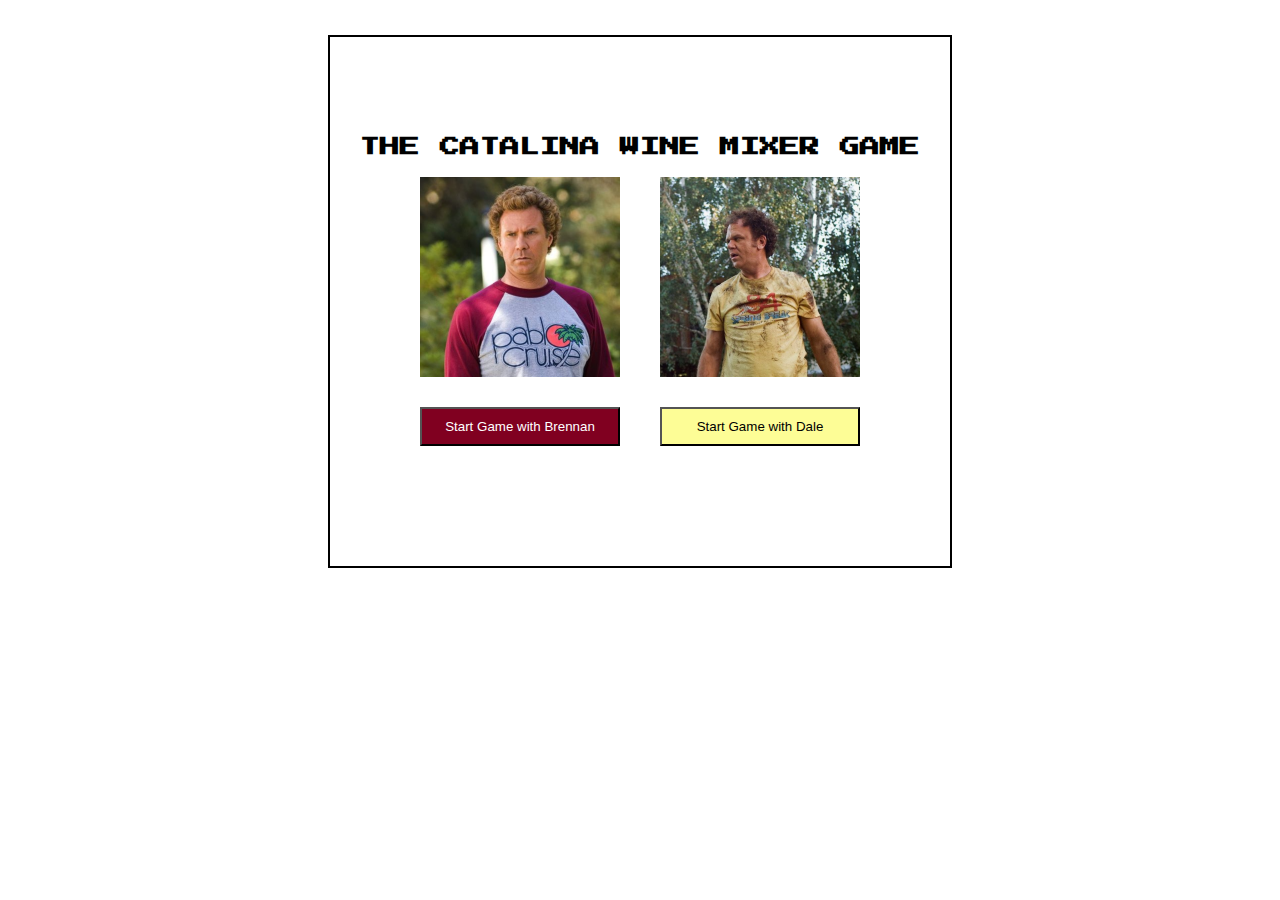
==== views/index.html @ f9fbd069 "added new div to contain the game hud bar and game title + added new styling to ensure that the scre" ====
<!DOCTYPE html>
<html lang="en">
<head>
  <meta charset="UTF-8">
  <meta http-equiv="X-UA-Compatible" content="IE=edge">
  <meta name="viewport" content="width=device-width, initial-scale=1.0">
  <link rel="stylesheet" href="/styles/main.css">
  <link href="https://fonts.googleapis.com/css2?family=Nunito:wght@200&family=Press+Start+2P&display=swap" rel="stylesheet">
  <title>The Catalina Wine Mixer</title>
</head>
<body>
  <main>
    <!-- LANDING PAGE -->
    <section class="landing-page-section">
      <h1>THE CATALINA WINE MIXER GAME</h1>
      <div class="character-selection">
        <div class="character-container">
          <div>
            <img src="/assets/images/brennan-profile-image.png" alt="">
          </div>
          <button class="startBtnBrennan">Start Game with Brennan</button>
        </div>
        <div class="character-container">
          <div>
            <img src="/assets/images/dale-profile-image.png" alt="">
          </div>
          <button class="startBtnDale">Start Game with Dale</button>
        </div>
      </div>
    </section>
    <!-- GAME SCREEN -->
    <section class="display-game-section hide">
      <div class="game-header-bar">
        <div class="game-title">
          <h2>The 2022 Catalina Wine Mixer</h2>
        </div>
        <div class="hud-bar-section">
          <div class="player-score">
            <h2>Player Score: <span id='playerScore'>0</span></h2>
          </div>
          <div class="count-down-timer">
            <h2>Time Left: <span id="countDownTimer">Get Ready!</span></h2>
          </div>
          <div class="game-buttons">
            <button id="restartBtn">Restart Game</button>
          </div>
        </div>
      </div>
      <div class="grid-wrapper">
        <div class="grid">
        </div>
      </div>
    </section>
    <!-- MINI GAMES -->
    <section class="mini-game-section hide">
      <div class="mini-game-grid-wrapper">
        <div class="mini-game-display">
          <h2>MINI GAME: Derek needs his numbers!</h2>
          <h3>Solve all the below questions to continue!</h3>
          <p class="mini-game-explanation">Derek needs to know how the day is going and is asking Brennan to give him some random calculations immediately or Randy will eat his ass!!!</p>
          <div class="questionBox">
            <p>What is 
              <span id="numOne">1</span> 
              + 
              <span id="numTwo">1</span> 
              = 
              <input id="questionOneAnswer" type='number' placeholder="Type Answer Here">
              <input type="submit" id="submitBtn">
              <span id="correctOne" class="hide">Correct</span>
              <span id="incorrectOne" class="hide">Wrong!</span>
            </p>
          </div>        
        </div>
      </div>
    </section>
  </main>
  <audio id="audio" class="hide" controls style="display:none">
    <source src="/assets/soundeffects/champagnecork.mp3" type="audio/mpeg"> Your browser does not support the audio element.
  </audio>
  <script src="/scripts/game-logic.js"></script>
</body>
</html>
---- styles/main.css ----
* {
  box-sizing: border-box;
  margin: 0;
  padding: 0;
}

html, body {
  font-family: 'Press Start 2P', cursive;
  height: 100%;
  overflow: hidden;
}

h1 {
  font-size: 20px;
}

h2 {
  font-size: 16px;
}

main {
  display: flex;
  flex-direction: column;
  justify-content: center;
  align-items: center;
}

/* BUTTONS */

.startBtnDale {
  padding: 10px 10px;
  background-color: #fdfd96;
  color: #000;
  margin-top: 30px;
  cursor: pointer;
}

.startBtnDale:hover {
  opacity: 0.7;
}

.startBtnBrennan {
  padding: 10px 10px;
  background-color: #800020;
  color: #fff;
  margin-top: 30px;
  cursor: pointer;
}

.startBtnBrennan:hover {
  opacity: 0.7;
}

#restartBtn {
  padding: 10px 10px;
  background-color: red;
  color: #fff;
  cursor: pointer;
}

#restartBtn:hover {
  opacity: 0.5;
}

.landing-page-section {
  display: flex;
  flex-direction: column;
  justify-content: center;
  align-items: center;
  border: 2px #000 solid;
  padding: 100px 30px;
  margin-top: 35px;
}

.display-game-section {
  padding-top: 50px;
}

.game-title {
  display: flex;
  justify-content: center;
}

.character-selection {
  display: flex;
  justify-content: center;
}

.character-container {
  display: flex;
  flex-direction: column;
  justify-content: center;
  margin: 20px;
}

.character-selection img {
  width: 200px;
  height: auto;

}

.game-header-bar {
  display: flex;
  flex-direction: column;
  justify-content: center;
  text-align: center;
  width: 1000px;
}

.hud-bar-section {
  display: flex;
  flex-direction: row;
  justify-content: space-between;
  align-items: center;
  text-align: center;
}

.hud-bar-section div {
  margin: 20px;
}

.grid-wrapper {
  width: 1000px;
  height: 600px;
}

.grid {
  align-items: center;
  display: flex;
  flex-wrap: wrap;
  height: auto;
  width: 100%;
  justify-content: center;
  border: 2px solid #000;
  background-color: #567d46;
}

.grid div {
  flex-grow: 1;
  padding: 22px;
  text-align: center;
  cursor: pointer;
  color: #fff;
  background-size: contain;
}

.hide {
  display: none;
}

.champagneBottle {
  background-image: url(/assets/images/champagne-bottle.png);
  background-position: center;
  background-repeat: no-repeat;
  position: relative;
}

.characterDale {
  background-image: url(/assets/images/Dale.png);
  background-position: center;
  background-repeat: no-repeat;
  position: relative;
}

/* MINI GAMES STYLING */

.mini-game-grid-wrapper {
  width: 1000px;
  height: 600px;
}

.mini-game-display {
  display: flex;
  flex-direction: column;
  align-items: center;
  flex-wrap: wrap;
  height: 50vh;
  width: 100%;
  justify-content: space-between;
  border: 2px solid #000;
  background-color: red;
  padding: 30px;
}

.mini-game-explanation {
  margin: 0 150px;
  text-align: center;
}

.game-lost {
  position: fixed; /* Sit on top of the page content */
  display: none; /* Hidden by default */
  width: 100%; /* Full width (cover the whole page) */
  height: 100%; /* Full height (cover the whole page) */
  top: 0;
  left: 0;
  right: 0;
  bottom: 0;
  background-color: rgba(0,0,0,0.9); /* Black background with opacity */
  z-index: 2; /* Specify a stack order in case you're using a different order for other elements */
  cursor: pointer; /* Add a pointer on hover */;
}
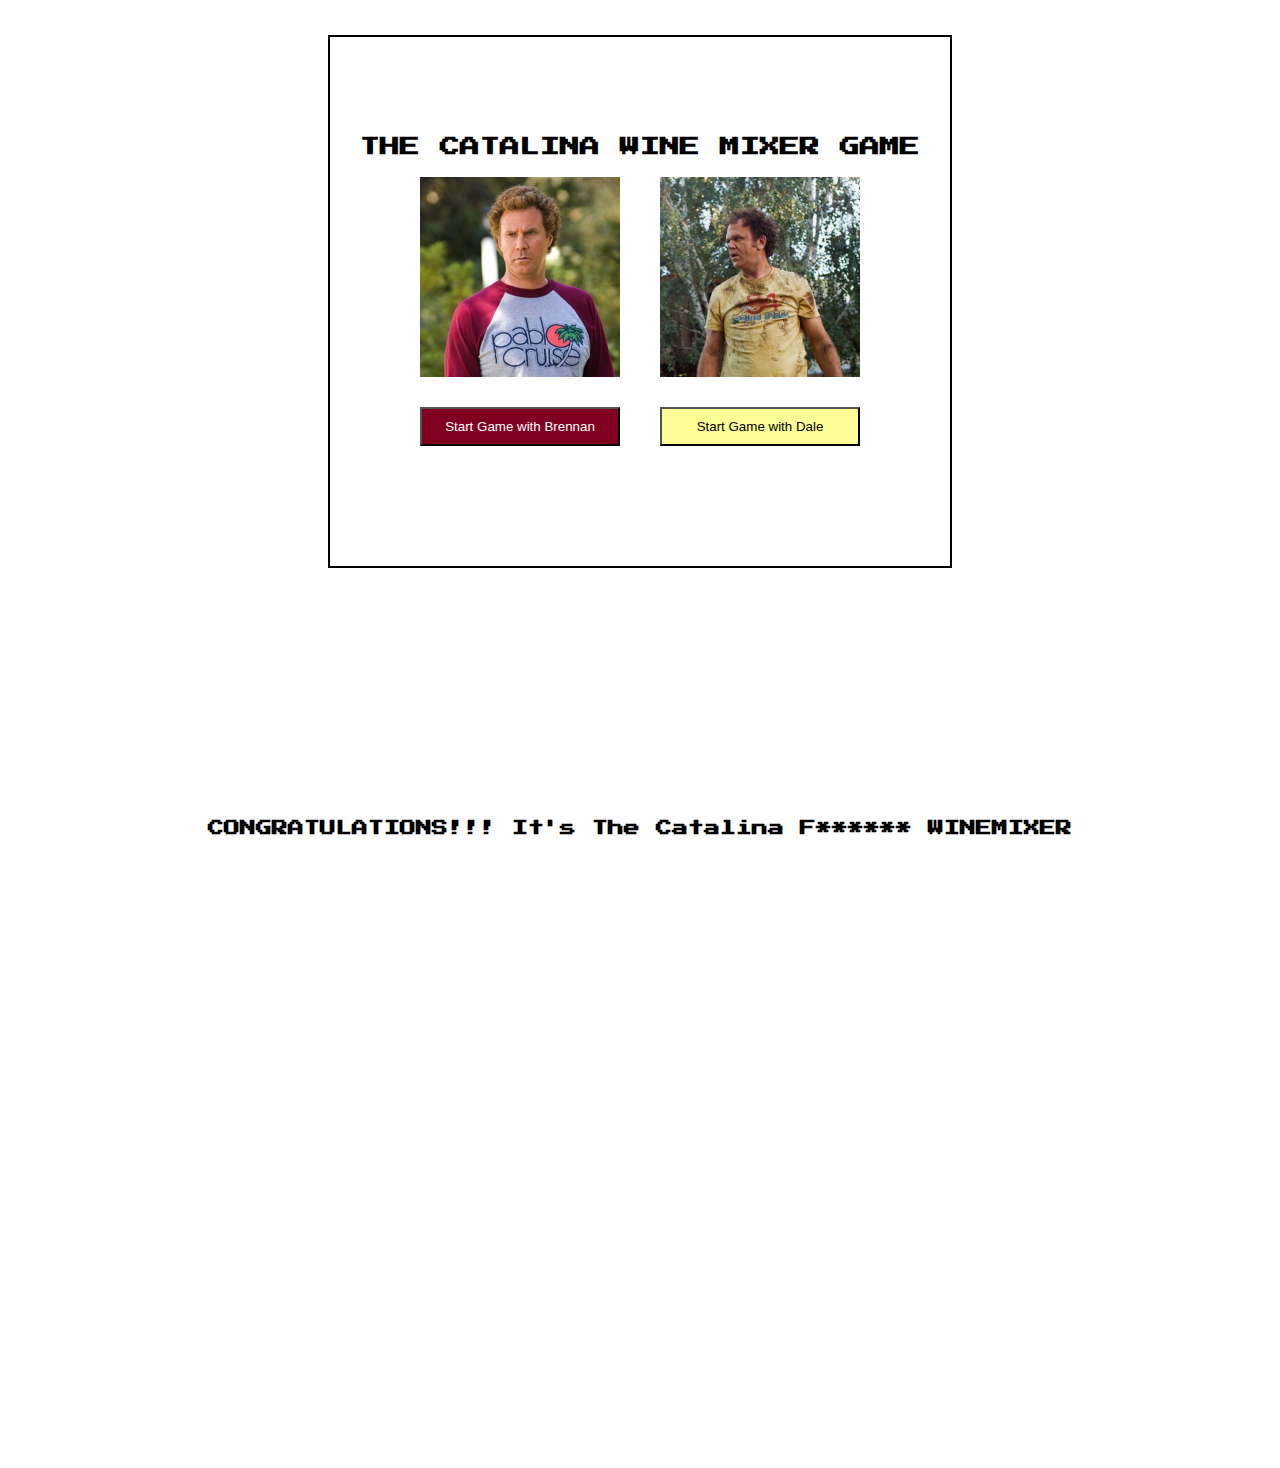
==== commit 8245efee: "added html and css for the loose screen and win screen, then connected it to the js file with logic " ====
--- a/views/index.html
+++ b/views/index.html
@@ -74,6 +74,17 @@
       </div>
     </section>
   </main>
+  <section class="win-screen-section hide">
+    <div>
+      <h2>CONGRATULATIONS!!! It's The Catalina F****** WINEMIXER</h2>
+    </div>
+    <div>
+      <iframe width="560" height="315" src="https://www.youtube.com/embed/RGB8QgwxZqw" title="YouTube video player" frameborder="0" allow="accelerometer; autoplay; clipboard-write; encrypted-media; gyroscope; picture-in-picture" allowfullscreen></iframe>
+    </div>
+    <div>
+      <p>Hint: Refresh the browser to play again</p>
+    </div>
+  </section>
   <audio id="audio" class="hide" controls style="display:none">
     <source src="/assets/soundeffects/champagnecork.mp3" type="audio/mpeg"> Your browser does not support the audio element.
   </audio>
--- a/styles/main.css
+++ b/styles/main.css
@@ -199,4 +199,16 @@
   background-color: rgba(0,0,0,0.9); /* Black background with opacity */
   z-index: 2; /* Specify a stack order in case you're using a different order for other elements */
   cursor: pointer; /* Add a pointer on hover */;
+}
+
+.win-screen-section {
+  display: flex;
+  flex-direction: column;
+  justify-content: center;
+  text-align: center;
+  height: 100%;
+}
+
+.win-screen-section h2, p {
+  margin: 25px 0;
 }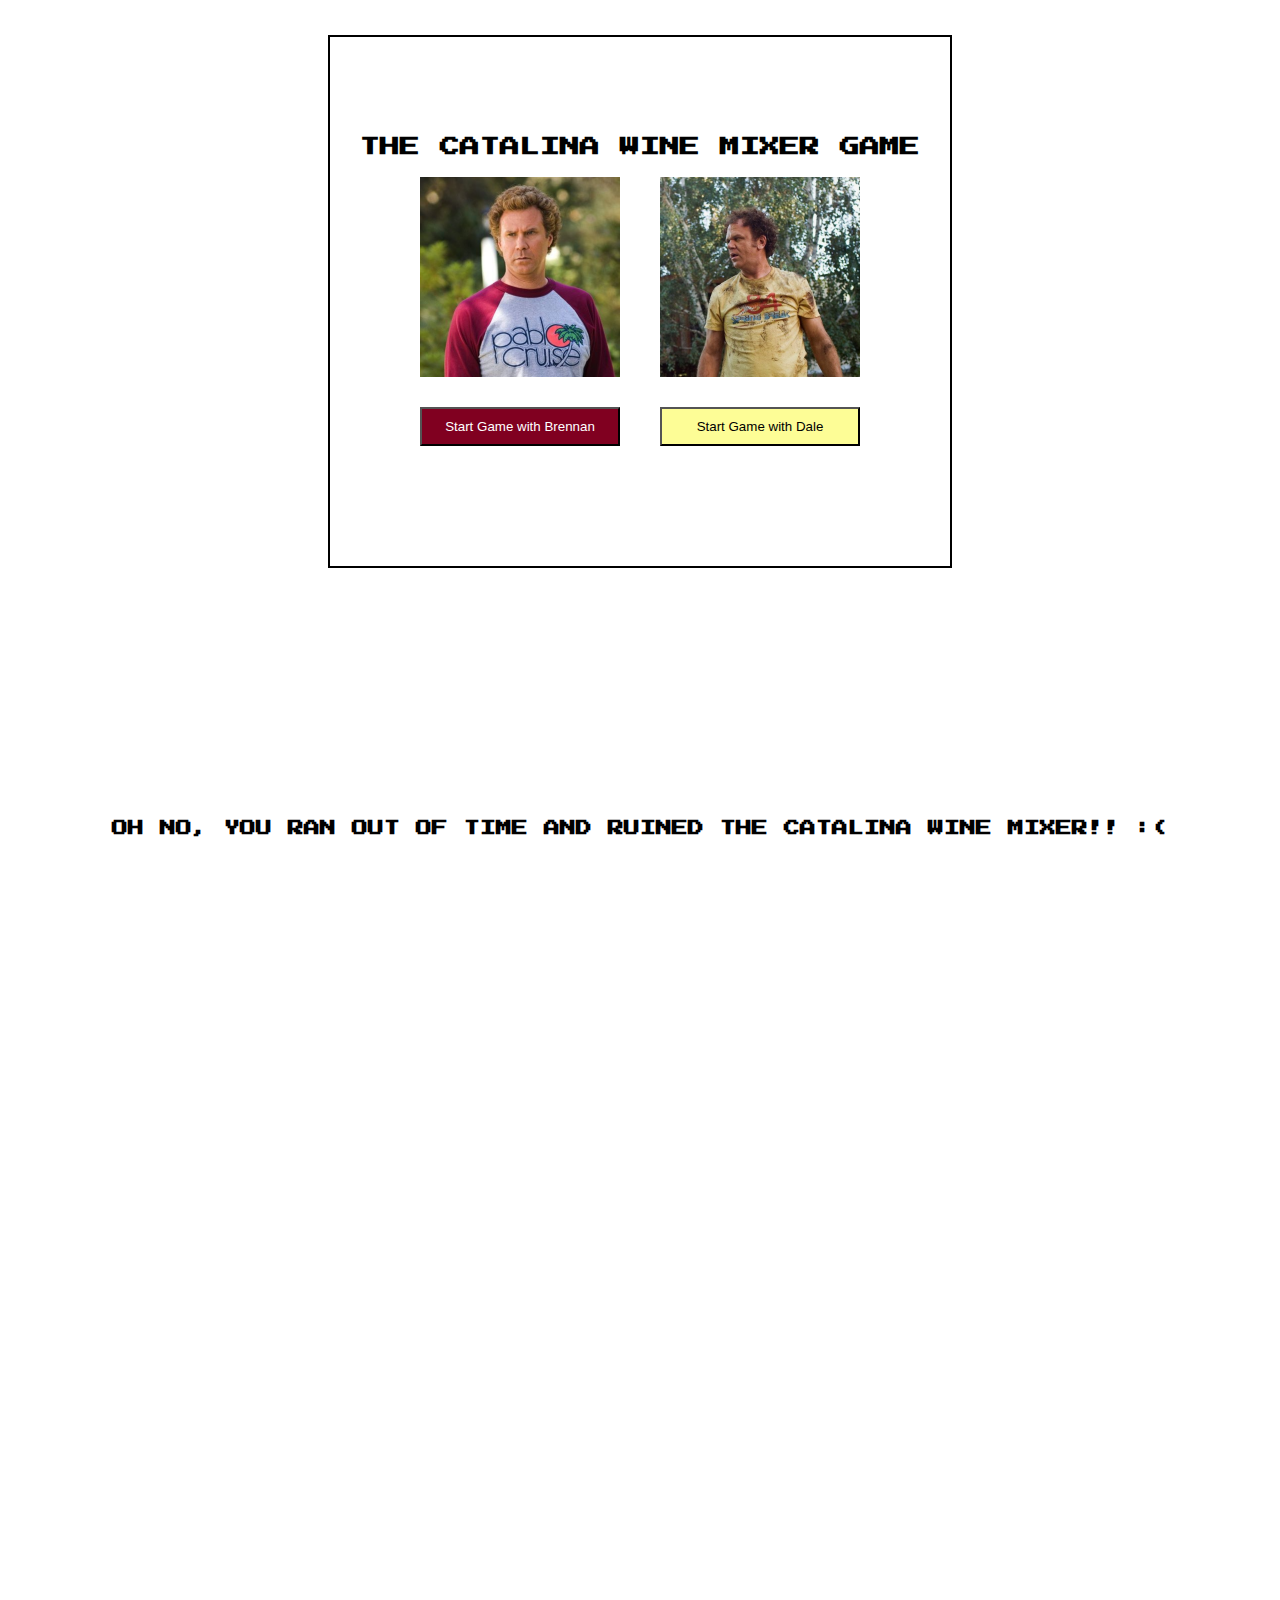
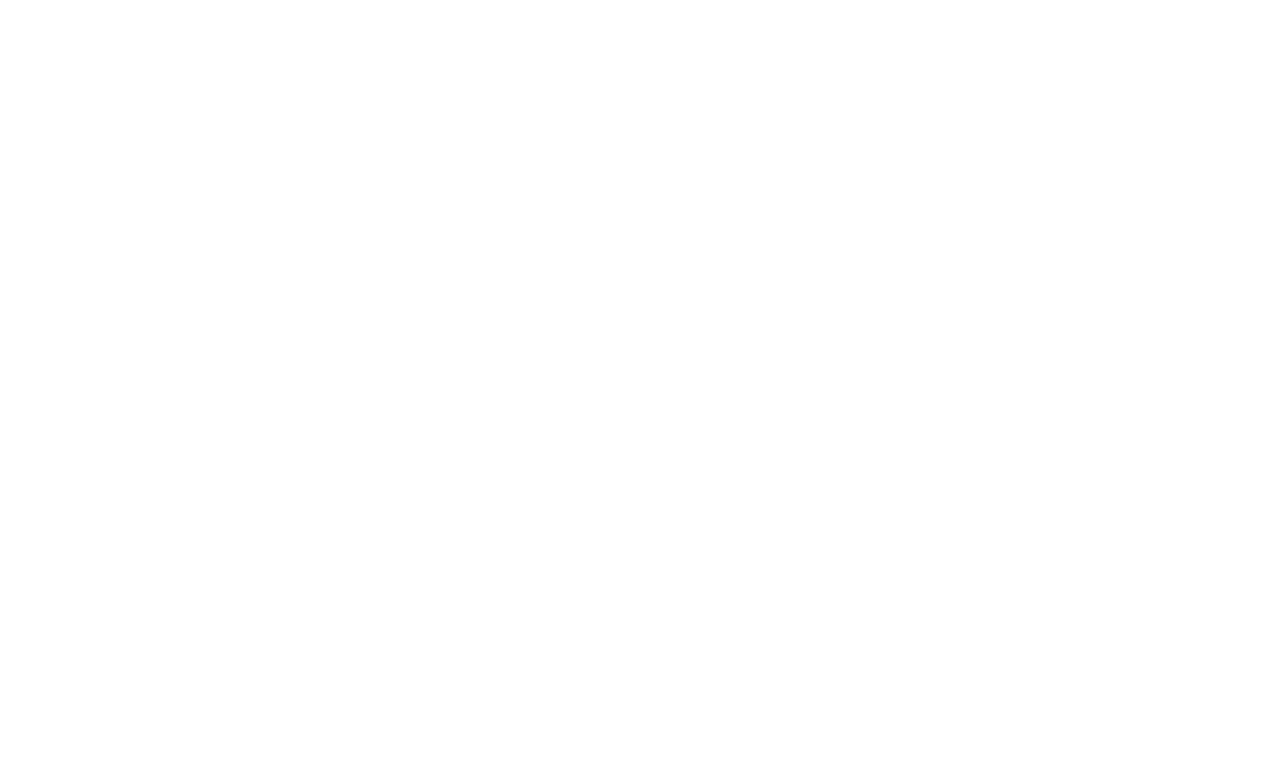
==== commit b8c4ad28: "more html and css added to show win and lose screens" ====
--- a/views/index.html
+++ b/views/index.html
@@ -74,12 +74,23 @@
       </div>
     </section>
   </main>
+  <section class="lose-screen-section hide">
+    <div>
+      <h2>OH NO, YOU RAN OUT OF TIME AND RUINED THE CATALINA WINE MIXER!! :(</h2>
+    </div>
+    <div>
+      <iframe width="560" height="315" src="https://www.youtube.com/embed/1iypuBzWzQc" title="YouTube video player" frameborder="0" allow="accelerometer; autoplay; clipboard-write; encrypted-media; gyroscope; picture-in-picture" allowfullscreen></iframe>
+    </div>
+    <div>
+      <p>Hint: Refresh the browser to play again</p>
+    </div>
+  </section>
   <section class="win-screen-section hide">
     <div>
-      <h2>CONGRATULATIONS!!! It's The Catalina F****** WINEMIXER</h2>
+      <h2>CONGRATULATIONS!! It's The Catalina Fucking Wine Mixer!</h2>
     </div>
     <div>
-      <iframe width="560" height="315" src="https://www.youtube.com/embed/RGB8QgwxZqw" title="YouTube video player" frameborder="0" allow="accelerometer; autoplay; clipboard-write; encrypted-media; gyroscope; picture-in-picture" allowfullscreen></iframe>
+      <iframe width="560" height="315" src="https://www.youtube.com/watch?v=RGB8QgwxZqw" title="YouTube video player" frameborder="0" allow="accelerometer; autoplay; clipboard-write; encrypted-media; gyroscope; picture-in-picture" allowfullscreen></iframe>
     </div>
     <div>
       <p>Hint: Refresh the browser to play again</p>
--- a/styles/main.css
+++ b/styles/main.css
@@ -201,12 +201,16 @@
   cursor: pointer; /* Add a pointer on hover */;
 }
 
-.win-screen-section {
+.lose-screen-section, .win-screen-section {
   display: flex;
   flex-direction: column;
   justify-content: center;
   text-align: center;
   height: 100%;
+}
+
+.lose-screen-section h2, p {
+  margin: 25px 0;
 }
 
 .win-screen-section h2, p {
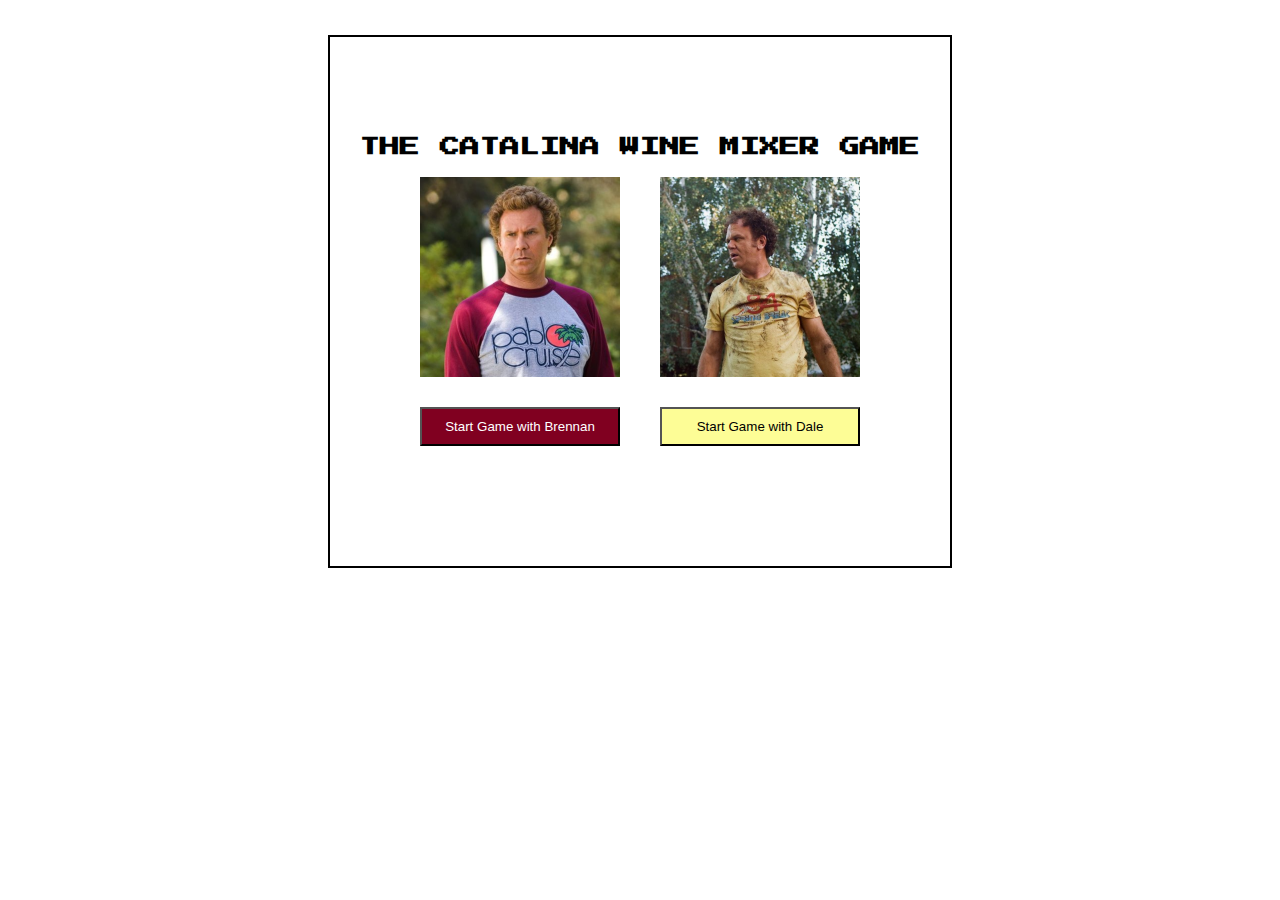
==== commit fd1d639c: "fixed some styling issues and changed the number of cells to be 176 so that the cells in each rows a" ====
--- a/views/index.html
+++ b/views/index.html
@@ -74,7 +74,7 @@
       </div>
     </section>
   </main>
-  <section class="lose-screen-section hide">
+  <div class="lose-screen-section hide">
     <div>
       <h2>OH NO, YOU RAN OUT OF TIME AND RUINED THE CATALINA WINE MIXER!! :(</h2>
     </div>
@@ -84,8 +84,8 @@
     <div>
       <p>Hint: Refresh the browser to play again</p>
     </div>
-  </section>
-  <section class="win-screen-section hide">
+  </div>
+  <div class="win-screen-section hide">
     <div>
       <h2>CONGRATULATIONS!! It's The Catalina Fucking Wine Mixer!</h2>
     </div>
@@ -95,7 +95,7 @@
     <div>
       <p>Hint: Refresh the browser to play again</p>
     </div>
-  </section>
+  </div>
   <audio id="audio" class="hide" controls style="display:none">
     <source src="/assets/soundeffects/champagnecork.mp3" type="audio/mpeg"> Your browser does not support the audio element.
   </audio>
--- a/styles/main.css
+++ b/styles/main.css
@@ -121,7 +121,7 @@
 
 .grid-wrapper {
   width: 1000px;
-  height: 600px;
+  height: 100%;
 }
 
 .grid {
@@ -142,10 +142,6 @@
   cursor: pointer;
   color: #fff;
   background-size: contain;
-}
-
-.hide {
-  display: none;
 }
 
 .champagneBottle {
@@ -215,4 +211,8 @@
 
 .win-screen-section h2, p {
   margin: 25px 0;
+}
+
+.hide {
+  display: none;
 }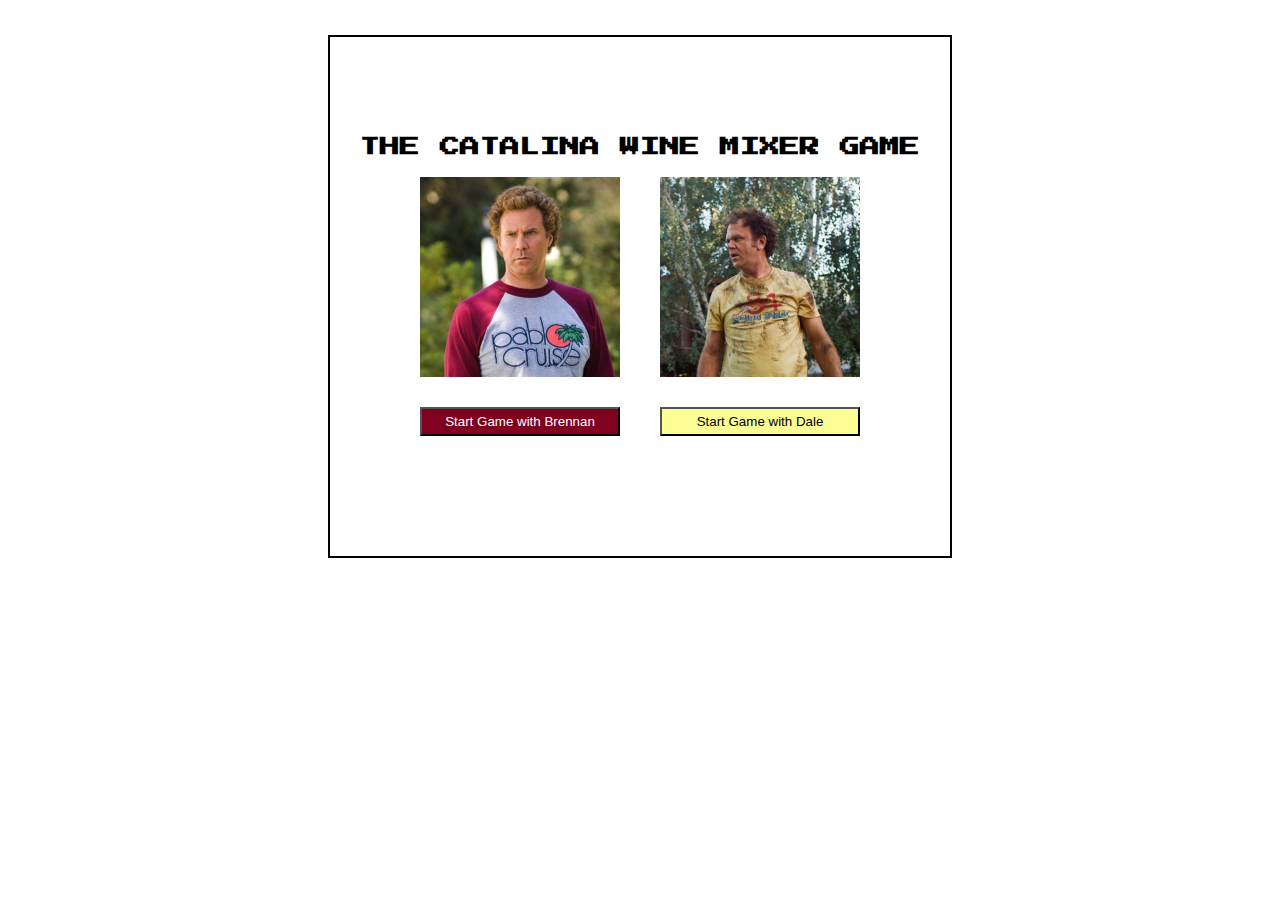
==== commit 2c0ee743: "fixed the restart button bug that caused the grid to be duplicated, added TRY AGAIN buttons for end " ====
--- a/views/index.html
+++ b/views/index.html
@@ -6,6 +6,7 @@
   <meta name="viewport" content="width=device-width, initial-scale=1.0">
   <link rel="stylesheet" href="/styles/main.css">
   <link href="https://fonts.googleapis.com/css2?family=Nunito:wght@200&family=Press+Start+2P&display=swap" rel="stylesheet">
+  <link rel="shortcut icon" href="#">
   <title>The Catalina Wine Mixer</title>
 </head>
 <body>
@@ -76,24 +77,26 @@
   </main>
   <div class="lose-screen-section hide">
     <div>
-      <h2>OH NO, YOU RAN OUT OF TIME AND RUINED THE CATALINA WINE MIXER!! :(</h2>
+      <h2>OH NO!! You Lost</h2>
+      <h2>The Catalina Wine Mixer is a failure!</h2>
     </div>
     <div>
-      <iframe width="560" height="315" src="https://www.youtube.com/embed/1iypuBzWzQc" title="YouTube video player" frameborder="0" allow="accelerometer; autoplay; clipboard-write; encrypted-media; gyroscope; picture-in-picture" allowfullscreen></iframe>
+      <iframe width="560" height="315" src="https://www.youtube-nocookie.com/embed/1iypuBzWzQc" title="YouTube video player" frameborder="0" allow="accelerometer; autoplay; clipboard-write; encrypted-media; gyroscope; picture-in-picture" allowfullscreen></iframe>
     </div>
-    <div>
-      <p>Hint: Refresh the browser to play again</p>
+    <div class="game-buttons">
+      <button class="newGameBtn" onclick="launchNewGame()">Try Again</button>
     </div>
   </div>
   <div class="win-screen-section hide">
     <div>
-      <h2>CONGRATULATIONS!! It's The Catalina Fucking Wine Mixer!</h2>
+      <h2>CONGRATULATIONS!!</h2>
+      <h2>It's The Catalina Fucking Wine Mixer!</h2>
     </div>
     <div>
-      <iframe width="560" height="315" src="https://www.youtube.com/watch?v=RGB8QgwxZqw" title="YouTube video player" frameborder="0" allow="accelerometer; autoplay; clipboard-write; encrypted-media; gyroscope; picture-in-picture" allowfullscreen></iframe>
+      <iframe width="560" height="315" src="https://www.youtube-nocookie.com/embed/RGB8QgwxZqw" title="YouTube video player" frameborder="0" allow="accelerometer; autoplay; clipboard-write; encrypted-media; gyroscope; picture-in-picture" allowfullscreen></iframe>
     </div>
-    <div>
-      <p>Hint: Refresh the browser to play again</p>
+    <div class="game-buttons">
+      <button class="newGameBtn" onclick="launchNewGame()">Try Again</button>
     </div>
   </div>
   <audio id="audio" class="hide" controls style="display:none">
--- a/styles/main.css
+++ b/styles/main.css
@@ -8,6 +8,7 @@
   font-family: 'Press Start 2P', cursive;
   height: 100%;
   overflow: hidden;
+  text-align: center;
 }
 
 h1 {
@@ -28,39 +29,41 @@
 /* BUTTONS */
 
 .startBtnDale {
-  padding: 10px 10px;
+  padding: 5px 10px;
   background-color: #fdfd96;
   color: #000;
   margin-top: 30px;
   cursor: pointer;
 }
 
-.startBtnDale:hover {
+.startBtnBrennan {
+  padding: 5px 10px;
+  background-color: #800020;
+  color: #fff;
+  margin-top: 30px;
+  cursor: pointer;
+}
+
+#restartBtn {
+  padding: 5px 10px;
+  background-color: red;
+  color: #fff;
+  cursor: pointer;
+}
+
+.newGameBtn {
+  padding: 5px 10px;
+  margin-top: 30px;
+  background-color: green;
+  color: #fff;
+  cursor: pointer;
+}
+
+button:hover {
   opacity: 0.7;
 }
 
-.startBtnBrennan {
-  padding: 10px 10px;
-  background-color: #800020;
-  color: #fff;
-  margin-top: 30px;
-  cursor: pointer;
-}
-
-.startBtnBrennan:hover {
-  opacity: 0.7;
-}
-
-#restartBtn {
-  padding: 10px 10px;
-  background-color: red;
-  color: #fff;
-  cursor: pointer;
-}
-
-#restartBtn:hover {
-  opacity: 0.5;
-}
+/* END OF BUTTONS */
 
 .landing-page-section {
   display: flex;
@@ -74,6 +77,7 @@
 
 .display-game-section {
   padding-top: 50px;
+  width: 90vw;
 }
 
 .game-title {
@@ -104,7 +108,6 @@
   flex-direction: column;
   justify-content: center;
   text-align: center;
-  width: 1000px;
 }
 
 .hud-bar-section {
@@ -120,7 +123,6 @@
 }
 
 .grid-wrapper {
-  width: 1000px;
   height: 100%;
 }
 
@@ -152,16 +154,22 @@
 }
 
 .characterDale {
-  background-image: url(/assets/images/Dale.png);
+  background-image: url(/assets/images/dale.png);
   background-position: center;
   background-repeat: no-repeat;
   position: relative;
 }
 
+.characterBrennan {
+  background-image: url(/assets/images/brennan.png);
+  background-position: center;
+  background-repeat: no-repeat;
+  position: relative;
+}
+
 /* MINI GAMES STYLING */
 
 .mini-game-grid-wrapper {
-  width: 1000px;
   height: 600px;
 }
 
